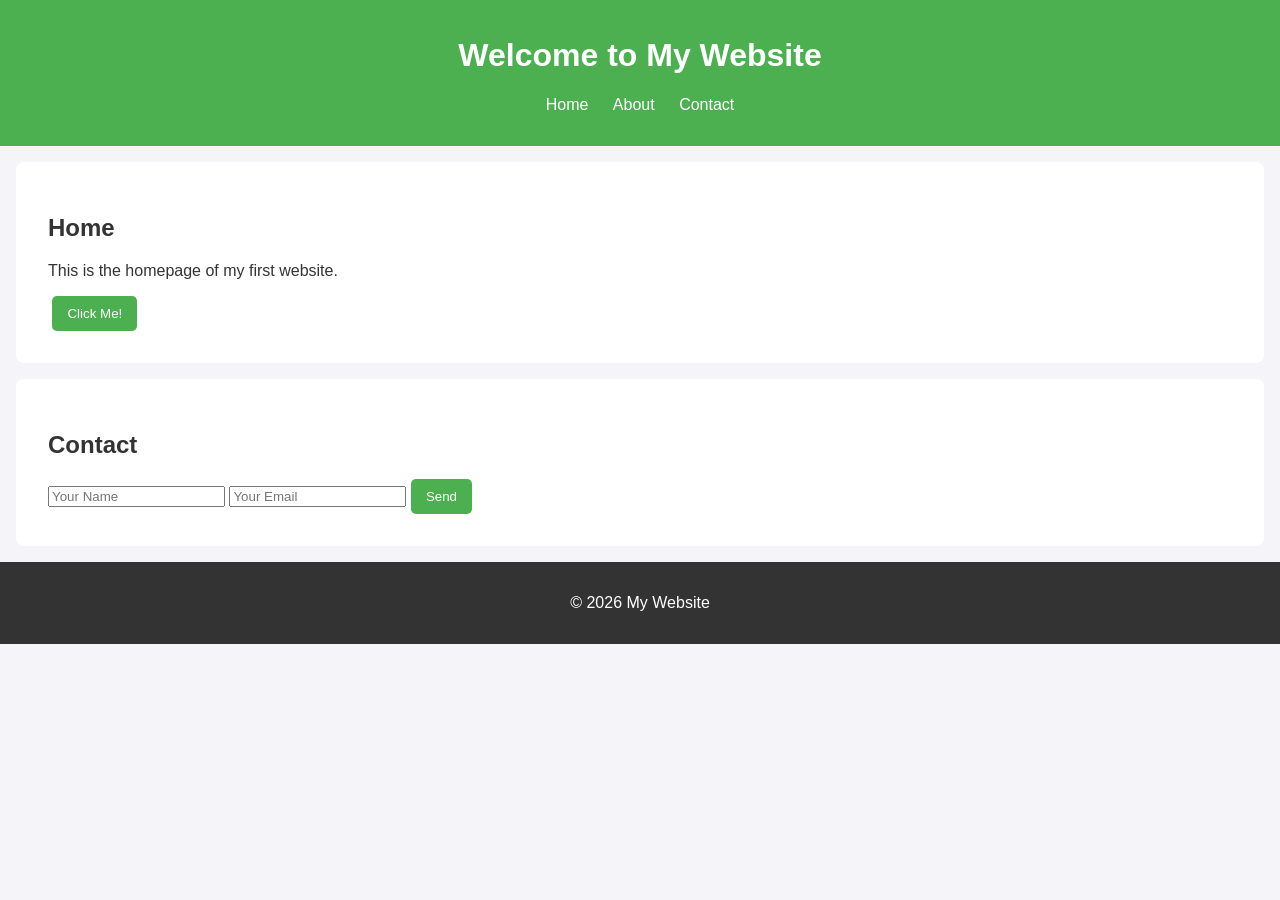
==== index.html @ 226b17f8 "Update index.html" ====
<!DOCTYPE html>
<html lang="en">
<head>
  <meta charset="UTF-8">
  <meta name="viewport" content="width=device-width, initial-scale=1.0">
  <title>My First Website</title>
  <link rel="stylesheet" href="style.css">
</head>
<body>
  <header>
    <h1>Welcome to My Website</h1>
    <nav>
      <ul>
        <li><a href="#home">Home</a></li>
        <li><a href="#about">About</a></li>
        <li><a href="#contact">Contact</a></li>
      </ul>
    </nav>
  </header>

  <section id="home">
    <h2>Home</h2>
    <p>This is the homepage of my first website.</p>
   <img src="https://plus.unsplash.com/premium_photo-1710965560034-778eedc929ff?fm=jpg&q=60&w=3000&auto=format&fit=crop&ixlib=rb-4.1.0&ixid=M3wxMjA3fDB8MHxzZWFyY2h8MXx8bmF0dXJhbCUyMHdvbmRlciUyMG9mJTIwdGhlJTIwd29ybGR8ZW58MHx8MHx8fDA%3D" alt="" width"50px">

    <button id="clickMe">Click Me!</button>
  </section>



  <section id="contact">
    <h2>Contact</h2>
    <form>
      <input type="text" placeholder="Your Name">
      <input type="email" placeholder="Your Email">
      <button type="submit">Send</button>
    </form>
  </section>

  <footer>
    <p>&copy; 2026 My Website</p>
  </footer>
   

  <script src="script.js"></script>
</body>

</html>
---- style.css ----
body {
  font-family: Arial, sans-serif;
  margin: 0;
  padding: 0;
  background: #f4f4f9;
  color: #333;
}

header {
  background: #4CAF50;
  color: white;
  padding: 1rem;
  text-align: center;
}

nav ul {
  list-style: none;
  padding: 0;
}

nav ul li {
  display: inline;
  margin: 0 10px;
}

nav ul li a {
  color: white;
  text-decoration: none;
}

section {
  padding: 2rem;
  margin: 1rem;
  background: white;
  border-radius: 8px;
}

button {
  background: #4CAF50;
  color: white;
  border: none;
  padding: 10px 15px;
  cursor: pointer;
  border-radius: 5px;
}

button:hover {
  background: #45a049;
}

footer {
  text-align: center;
  padding: 1rem;
  background: #333;
  color: white;
}
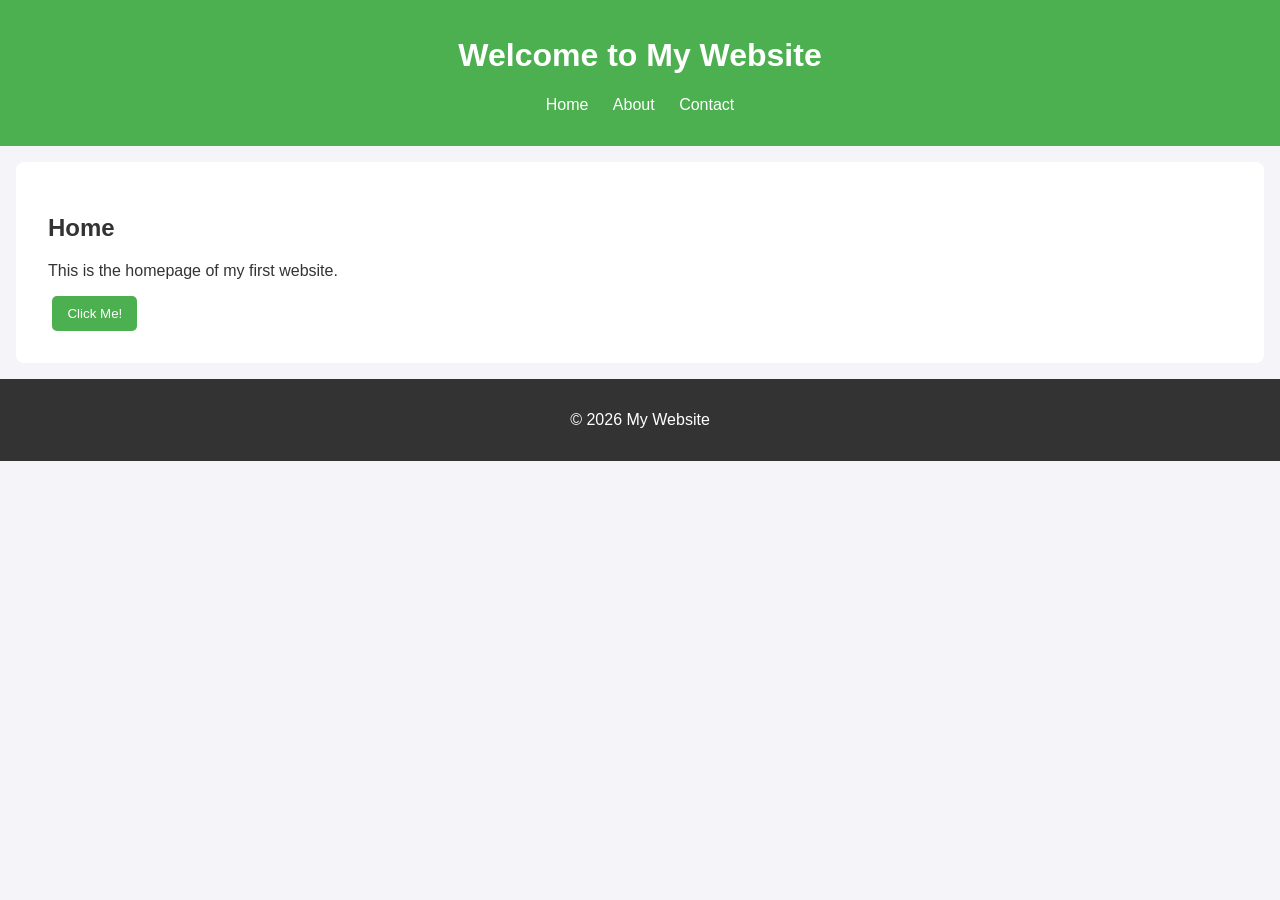
==== commit ae47fdcc: "Update index.html" ====
--- a/index.html
+++ b/index.html
@@ -21,27 +21,13 @@
   <section id="home">
     <h2>Home</h2>
     <p>This is the homepage of my first website.</p>
-   <img src="https://plus.unsplash.com/premium_photo-1710965560034-778eedc929ff?fm=jpg&q=60&w=3000&auto=format&fit=crop&ixlib=rb-4.1.0&ixid=M3wxMjA3fDB8MHxzZWFyY2h8MXx8bmF0dXJhbCUyMHdvbmRlciUyMG9mJTIwdGhlJTIwd29ybGR8ZW58MHx8MHx8fDA%3D" alt="" width"50px">
-
+   <img src="https://img.freepik.com/free-vector/cute-cartoon-panda-eating-bamboo-vector-illustration_1308-185026.jpg?semt=ais_user_personalization&w=740&q=80" alt="" width="300px" >
+    <link rel="stylesheet" href="koungsakana52-boop.github.io/sakana21/">
     <button id="clickMe">Click Me!</button>
   </section>
-
-
-
-  <section id="contact">
-    <h2>Contact</h2>
-    <form>
-      <input type="text" placeholder="Your Name">
-      <input type="email" placeholder="Your Email">
-      <button type="submit">Send</button>
-    </form>
-  </section>
-
   <footer>
     <p>&copy; 2026 My Website</p>
   </footer>
-   
-
   <script src="script.js"></script>
 </body>
 
@@ -55,3 +41,7 @@
 
 
 
+
+
+
+
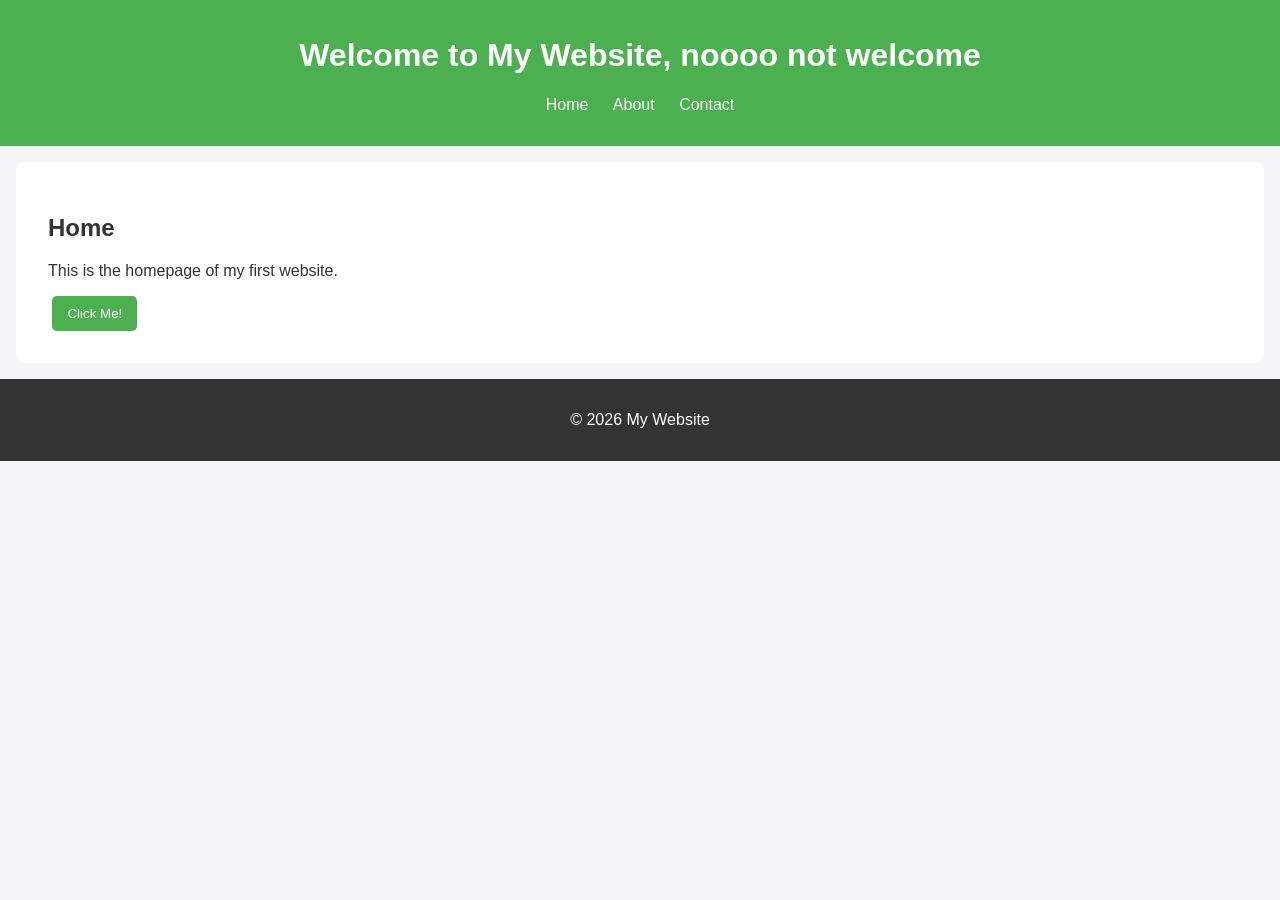
==== commit 8019ee8f: "Update index.html" ====
--- a/index.html
+++ b/index.html
@@ -8,7 +8,7 @@
 </head>
 <body>
   <header>
-    <h1>Welcome to My Website</h1>
+    <h1>Welcome to My Website, noooo not welcome</h1>
     <nav>
       <ul>
         <li><a href="#home">Home</a></li>
@@ -22,7 +22,7 @@
     <h2>Home</h2>
     <p>This is the homepage of my first website.</p>
    <img src="https://img.freepik.com/free-vector/cute-cartoon-panda-eating-bamboo-vector-illustration_1308-185026.jpg?semt=ais_user_personalization&w=740&q=80" alt="" width="300px" >
-    <link rel="stylesheet" href="koungsakana52-boop.github.io/sakana21/">
+    <a href="https://koungsakana52-boop.github.io/sakana21/"></a>
     <button id="clickMe">Click Me!</button>
   </section>
   <footer>
@@ -45,3 +45,5 @@
 
 
 
+
+
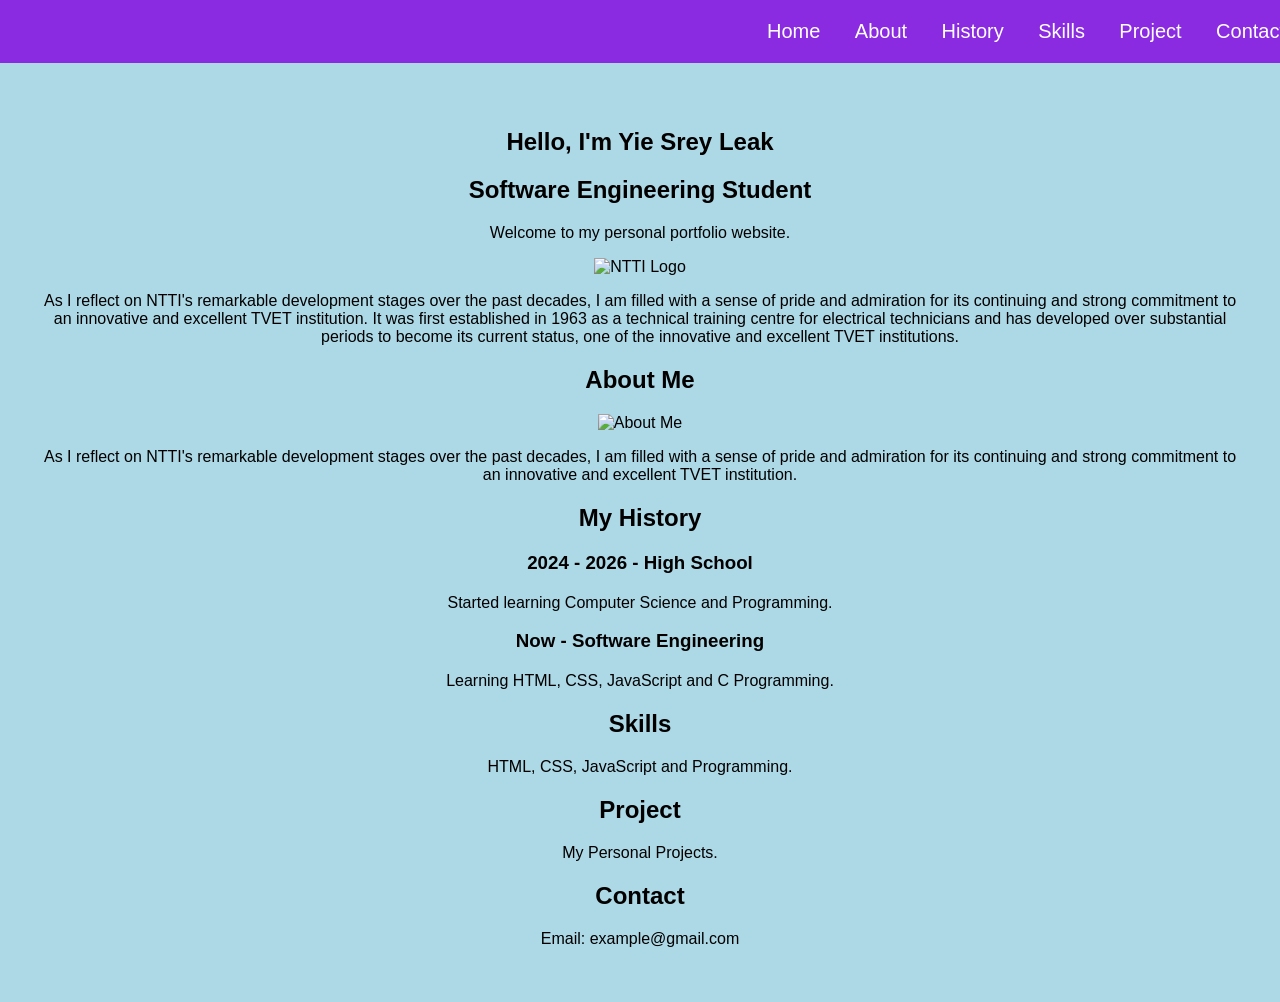
==== commit 24ceb055: "Add files via upload" ====
--- a/index.html
+++ b/index.html
@@ -1,49 +1,106 @@
+
 <!DOCTYPE html>
 <html lang="en">
 <head>
-  <meta charset="UTF-8">
-  <meta name="viewport" content="width=device-width, initial-scale=1.0">
-  <title>My First Website</title>
-  <link rel="stylesheet" href="style.css">
+    <meta charset="UTF-8">
+    <meta name="viewport" content="width=device-width, initial-scale=1.0">
+    <title>Portfolio</title>
+    <style>
+        body {
+            background-color: lightblue;
+            font-family: Arial, sans-serif;
+        }
+        header {
+            background-color: blueviolet;
+            padding: 20px;
+            position: fixed;
+            top: 0;
+            left: 0;
+            width: 100%;
+            text-align: right;
+            z-index: 1000;
+        }
+        header a {
+            color: white;
+            text-decoration: none;
+            font-size: 20px;
+            margin: 0 15px;
+        }
+        header a:hover {
+            color: yellow;
+        }
+        main {
+            padding: 100px 30px 30px;
+        }
+        h2, h3 {
+            margin-bottom: 20px;
+        }
+    </style>
 </head>
+
 <body>
-  <header>
-    <h1>Welcome to My Website, noooo not welcome</h1>
-    <nav>
-      <ul>
-        <li><a href="#home">Home</a></li>
-        <li><a href="#about">About</a></li>
-        <li><a href="#contact">Contact</a></li>
-      </ul>
-    </nav>
-  </header>
-
-  <section id="home">
-    <h2>Home</h2>
-    <p>This is the homepage of my first website.</p>
-   <img src="https://img.freepik.com/free-vector/cute-cartoon-panda-eating-bamboo-vector-illustration_1308-185026.jpg?semt=ais_user_personalization&w=740&q=80" alt="" width="300px" >
-    <a href="https://koungsakana52-boop.github.io/sakana21/"></a>
-    <button id="clickMe">Click Me!</button>
-  </section>
-  <footer>
-    <p>&copy; 2026 My Website</p>
-  </footer>
-  <script src="script.js"></script>
+    <header>
+        <a href="#home">Home</a>
+        <a href="#about">About</a>
+        <a href="#history">History</a>
+        <a href="#skills">Skills</a>
+        <a href="#project">Project</a>
+        <a href="#contact">Contact</a>
+    </header>
+    <main><center>
+        <section id="home">
+              <h1>Hello, I'm Yie Srey Leak</h1>
+    <h2>Software Engineering Student</h2>
+    <p>Welcome to my personal portfolio website.</p>
+            <img src="images/front_logo.png" alt="NTTI Logo">
+            <p>
+                As I reflect on NTTI's remarkable development
+                stages over the past decades, I am filled with
+                a sense of pride and admiration for its continuing
+                and strong commitment to an innovative and excellent
+                TVET institution. It was first established in 1963
+                as a technical training centre for electrical
+                technicians and has developed over substantial
+                periods to become its current status, one of the
+                innovative and excellent TVET institutions.
+            </p>
+        </section>
+        <section id="about">
+            <h2>About Me</h2>
+            <img src="img/Professional.png" alt="About Me" style="width: 200px; height: auto;">
+            <p>
+                As I reflect on NTTI's remarkable development
+                stages over the past decades, I am filled with
+                a sense of pride and admiration for its continuing
+                and strong commitment to an innovative and excellent
+                TVET institution.
+            </p>
+        </section>
+        <section id="history">
+    <h2>My History</h2>
+    <div class="timeline">
+        <div class="history-item">
+            <h3>2024 - 2026 - High School</h3>
+            <p>Started learning Computer Science and Programming.</p>
+        </div>
+        <div class="history-item">
+            <h3> Now - Software Engineering</h3>
+            <p>Learning HTML, CSS, JavaScript and C Programming.</p>
+        </div>
+    </div>
+</section>
+        <section id="skills">
+            <h2>Skills</h2>
+            <p>HTML, CSS, JavaScript and Programming.</p>
+        </section>
+        <section id="project">
+            <h2>Project</h2>
+            <p>My Personal Projects.</p>
+        </section>
+        <section id="contact">
+            <h2>Contact</h2>
+            <p>Email: example@gmail.com</p>
+        </section></center>
+    </main>
 </body>
-
 </html>
-
-
-
-
-
-
-
-
-
-
-
-
-
-
-
